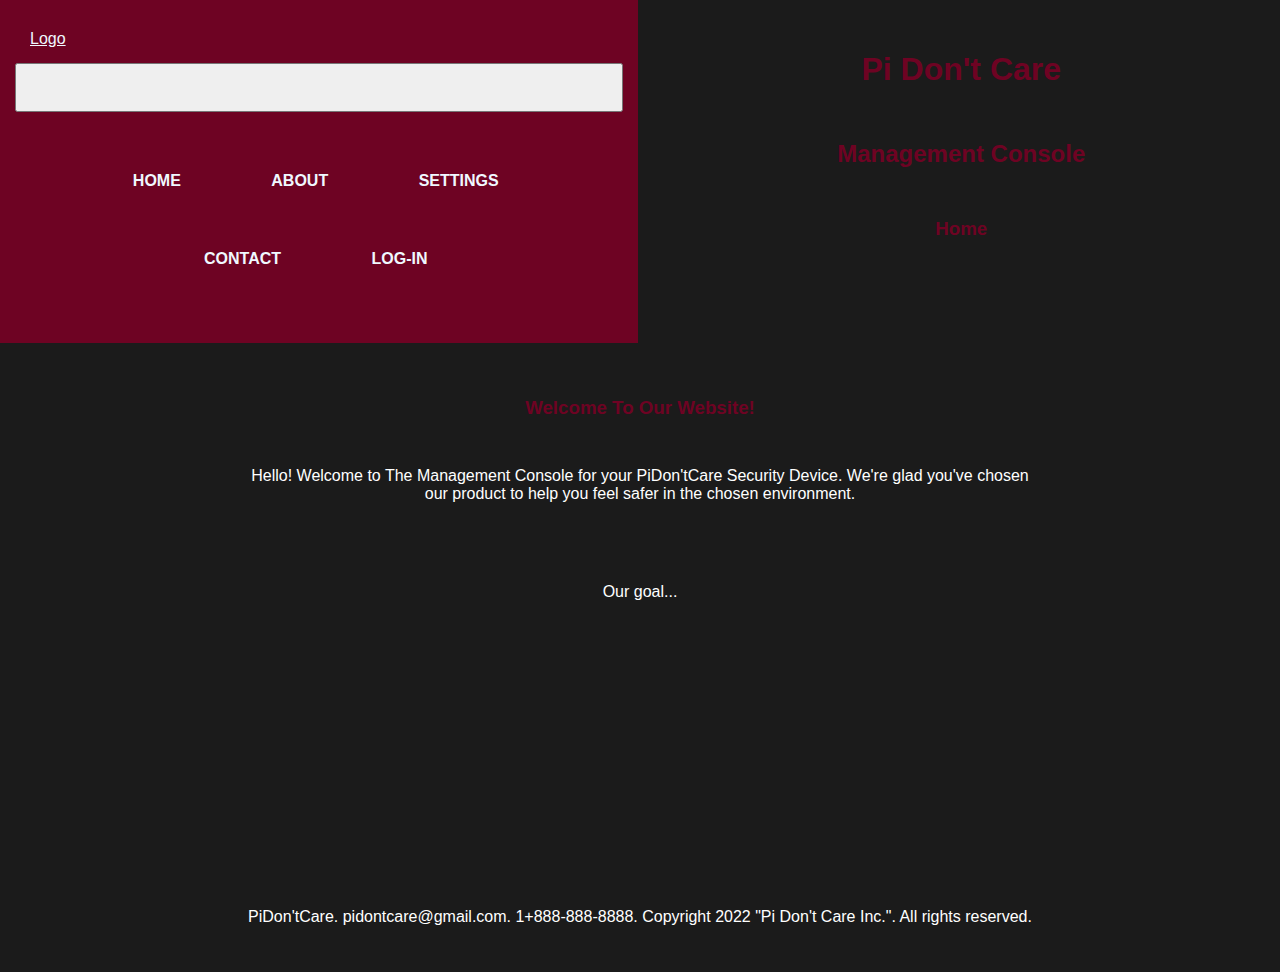
==== WebDevTest/index.html @ 4c8f2f16 "Test New Nav Style" ====
<!DOCTYPE html>
<html lang="en-US">
<head>
    <meta charset="utf-8">
    <link rel="stylesheet" href="testStyle.css">
    <link rel="stylesheet" href="nav.css">
    <meta name="viewport" content="width=device-width, initial-scale=1">
    <link rel="icon" type="image/png" sizes="16x16" href="image/favicon-16x16.png">

<!--Bootstrap from Bronson-->
    <link rel="stylesheet" href="https://cdn.jsdelivr.net/npm/bootstrap@4.5.3/dist/css/bootstrap.min.css" integrity="sha384-TX8t27EcRE3e/ihU7zmQxVncDAy5uIKz4rEkgIXeMed4M0jlfIDPvg6uqKI2xXr2" crossorigin="anonymous">
    <link rel="stylesheet" type="text/css" href="testStyle.css">

    <title>Home Page</title>
</head>
<!--
Edited 11/13/22
Jordan Carter
Home page v.2
-->
<body>
<script src="https://code.jquery.com/jquery-3.5.1.min.js" integrity="sha256-9/aliU8dGd2tb6OSsuzixeV4y/faTqgFtohetphbbj0=" crossorigin="anonymous"></script>
<script src="https://cdn.jsdelivr.net/npm/bootstrap@4.5.3/dist/js/bootstrap.min.js" integrity="sha384-w1Q4orYjBQndcko6MimVbzY0tgp4pWB4lZ7lr30WKz0vr/aWKhXdBNmNb5D92v7s" crossorigin="anonymous"></script>

    <div id = "homegrid">

        <!-- <nav class = "stroke">
            <ul>
                <li><a href="TemplateTest.html">Home</a></li>
                <li><a href="about.html">About</a></li>
                <li><a href="settings.html">Settings</a></li>
                <li><a href="contact.html">Contact</a></li>
                <li><a href="log.html">Log-In</a></li>
            </ul>
        </nav> -->

        <nav class="navbar navbar-expand-md">

            <a class="navbar-brand" href="#">Logo</a>
    
            <button class="navbar-toggler navbar-dark" type="button" data-toggle="collapse" data-target="#main-navigation">
                <span class="navbar-toggler-icon"></span>
            </button>
            
            <div class="collapse navbar-collapse" id="main-navigation">
                <ul class="navbar-nav">
                    <li class="nav-item">
                        <a class="nav-link" href="index.html">Home</a>
                    </li>
                    <li class="nav-item">
                        <a class="nav-link" href="about.html">About</a>
                    </li>
                    <li class="nav-item">
                        <a class="nav-link" href="settings.html">Settings</a>
                    </li>
                    <li class="nav-item">
                        <a class="nav-link" href="contact.html">Contact</a>
                    </li>
                    <li>
                        <a class="nav-link" href="log.html">Log-In</a>
                    </li>
                </ul>
            </div>
        </nav>

        <header>
            <h1>Pi Don't Care</h1>
            <h2>Management Console</h2>
            <h3>Home</h3>
        </header>

        <main>
            <h3>Welcome To Our Website!</h3>
            <p>Hello! Welcome to The Management Console for your PiDon'tCare Security Device. We're glad you've chosen our product to help you feel safer in the chosen environment. </p>
            <br/>
            <p>Our goal...</p>
        </main>

        <footer>
            <p>PiDon'tCare. pidontcare@gmail.com. 1+888-888-8888. Copyright 2022 "Pi Don't Care Inc.". All rights reserved. </p>
        </footer>

    </div>

</body>
---- WebDevTest/testStyle.css ----
@import url('https://fonts.googleapis.com/css?family=Open+Sans&display=swap');

html {
    min-height: 100%;
    font-size: 100%;
    box-sizing: border-box;
}

body {
    margin: 0px;
    padding: 0px;
    min-height: 100vh;
    font-family: Arial, Helvetica, sans-serif;
    background-color: #1b1b1b;
}

h1 {
    color: #6e0323;
    text-align: center;
}

h2 {
    color: #6e0323;
    text-align: center;
}

h3 {
    color: #6e0323;
    text-align: center;
}

h4 {
    color: #6e0323;
    text-align: center;
}

p {
    color: white;
    text-align: center;
}

/* Style the form - display items horizontally */
.form-inline {
    border-radius: 5px;
    background-color: #f2f2f2;
    padding: 20px;
}
  
  /* Add some margins for each label */
.form-inline label {
    display: inline-block;
    margin: auto;
    padding: 5px;
}
  
  /* Style the input fields */
.form-inline input {
    width: 100%;
    padding: 12px;
    border: 1px solid #ccc;
    border-radius: 4px;
    box-sizing: border-box;
    resize: vertical;
}

.form-inline textarea {
    width: 100%;
    padding: 20px;
    border: 1px solid #ccc;
    border-radius: 4px;
    box-sizing: border-box;
    resize: vertical;
}
  
  /* Style the submit button */
.form-inline button {
    padding: 10px 20px;
    background-color: rgb(141, 136, 207);
    border: 1px solid #ddd;
    color: white;
}
  
.form-inline button:hover {
    background-color: rgb(149, 168, 224);
}

iframe {
    display: block;
    margin-left: auto;
    margin-right: auto;
}


/*Grid Templates----------------------------------------------------------*/
#template{
    display:grid;
    grid-template-columns: repeat(12, 1fr);
    /*Set row height*/
    grid-auto-rows: minmax(100px, auto);
    grid-gap: 5px;
    margin:0 auto;
    max-width: 1920px;
    /* border-color:black;
    border: solid; */
}

#template *{
    /* background:rgb(20, 112, 81); */
    padding: 15px;
}

#homegrid{
    display:grid;
    grid-template-columns: repeat(12, 1fr);
    /*Set row height*/
    grid-auto-rows: minmax(100px, auto);
    grid-gap: 5px;
    margin:0 auto;
    max-width: 1920px;
    /* border-color:black;
    border: solid; */
}

#homegrid *{
    /* background:rgb(20, 112, 81); */
    padding: 15px;
}

#aboutgrid{
    display:grid;
    grid-template-columns: repeat(12, 1fr);
    /*Set row height*/
    grid-auto-rows: minmax(100px, auto);
    grid-gap: 5px;
    margin:0 auto;
    max-width: 1920px;
    /* border-color:black;
    border: solid; */
}

#aboutgrid *{
    /* background:rgb(20, 112, 81); */
    padding: 15px;
}

#settingsgrid{
    display:grid;
    grid-template-columns: repeat(12, 1fr);
    /*Set row height*/
    grid-auto-rows: minmax(100px, auto);
    grid-gap: 5px;
    margin:0 auto;
    max-width: 1920px;
    /* border-color:black;
    border: solid; */
}

#settingsgrid *{
    padding: 15px;
}

#contactgrid{
    display:grid;
    grid-template-columns: repeat(12, 1fr);
    /*Set row height*/
    grid-auto-rows: minmax(100px, auto);
    grid-gap: 5px;
    margin:0 auto;
    max-width: 1920px;
    /* border-color:black;
    border: solid; */
}

#contactgrid * :not(nav) {
    padding: 15px;
}

#loggrid {
    display:grid;
    grid-template-columns: repeat(12, 1fr);
    /*Set row height*/
    grid-auto-rows: minmax(100px, auto);
    grid-gap: 5px;
    margin:0 auto;
    max-width: 1920px;
    /* border-color:black;
    border: solid; */
}

/*Semantic Element Edits--------------------------------------------------*/
/*Template Page*/
#template > header{
    /*goes across all 12 columns*/
    grid-column: 7/13;
    grid-row: 2/3;
    border-color:black;
    border: solid;
}

#template > nav{
    grid-column: 1/12;
}

#template > main{
    grid-column: 3/11;
    border-color:black;
    border: solid;
}

#template > footer{
    grid-column: 1/13;
    grid-row: 5/6;
    border-color:black;
    border: solid;
}

/*Home Page*/
#homegrid > header{
    grid-column: 7/13;
}

#homegrid > nav{
    grid-column: 1/7;
}

#homegrid > main{
    grid-column: 3/11;
}

#homegrid > footer{
    grid-column: 1/13;
    grid-row-start: 5;
}

/*About Page*/
#aboutgrid > header{
    grid-column: 7/13;
}

#aboutgrid > main{
    grid-column: 3/5;
    grid-row: 2/5;
    border-color:black;
    border: solid;
}

#aboutgrid > footer{
    grid-column: 1/13;
    border-color:black;
    border: solid;
}

#aboutgrid > nav{
    grid-column: 1/7;
}

.imageone {
    display: grid;
    grid-column: 3/5;
    grid-row: 5/8;
    border-color:black;
    border: solid;
}

.imagetwo {
    display: grid;
    grid-column: 3/5;
    grid-row: 8/11;
    border-color:black;
    border: solid;
}

.imagethree {
    display: grid;
    grid-column: 3/5;
    grid-row: 11/14;
    border-color:black;
    border: solid;
}

.imagefour {
    display: grid;
    grid-column: 3/5;
    grid-row: 14/17;
    border-color:black;
    border: solid;
}

.imagefive {
    display: grid;
    grid-column: 3/5;
    grid-row: 17/20;
    border-color:black;
    border: solid;
}

.bioMain {
    display: grid;
    grid-column: 6/12;
    grid-row: 2/5;
    border-color:black;
    border: solid;
}

.bioOne {
    display: grid;
    grid-column: 6/12;
    grid-row: 5/8;
    border-color:black;
    border: solid;
}

.bioTwo {
    display: grid;
    grid-column: 6/12;
    grid-row: 8/11;
    border-color:black;
    border: solid;
}

.bioThree {
    display: grid;
    grid-column: 6/12;
    grid-row: 11/14;
    border-color:black;
    border: solid;
}

.bioFour {
    display: grid;
    grid-column: 6/12;
    grid-row: 14/17;
    border-color:black;
    border: solid;
}

/*Settings Page*/
#settingsgrid > header{
    /*goes across all 12 columns*/
    grid-column: 7/13;
    /* border-color:black;
    border: solid; */
}

#settingsgrid > nav{
    grid-column: 1/7;
    /* border-color:black;
    border: solid; */
}

#settingsgrid > main{
    grid-column: 2/7;
    border-color:black;
    border: solid;
}

#settingsgrid > section{
    grid-column: 7/12;
    border-color:black;
    border: solid;
}

#settingsgrid > footer{
    grid-column: 1/13;
    /* grid-row: 5/6; */
    /* border-color:black;
    border: solid; */
    grid-row-start: 4;
}

/*Contact Page*/
#contactgrid > header {
    grid-column: 7/13;
}

#contactgrid > nav {
    grid-column: 1/7;
}

#contactgrid > main {
    grid-column: 4/10;
}

#contactgrid > footer {
    grid-column: 1/13;
}

/*Log Page*/
#loggrid > header {
    grid-column: 7/13;
}

#loggrid > main {
    grid-column: 2/7;
    border-color:black;
    border: solid;
}

#loggrid > section {
    grid-column: 7/12;
}

#loggrid > footer {
    grid-column: 1/13;
}

#loggrid > nav {
    grid-column: 1/13;
}
---- WebDevTest/nav.css ----
/*Nav Panel as a whole*/
nav {
  /* width: 100%; */
  /* height: 10%; */
  margin: 0 auto;
  background-color: #1b1b1b;
  padding: 5px 0;
  font-family: Arial, Helvetica, sans-serif;
  /* border-color:black;
  border: solid; */
  display: grid;
  grid-column: 1/13;
  /*box-shadow: 0px 5px 0px #dedede;*/
}


nav ul {
  list-style: none;
  text-align: center;
  margin: 0 auto;
  /* border-color:black;
  border: solid; */
}

nav ul li {
  display: inline-block;
  margin: 0 auto;
  /* border-color:black;
  border: solid; */
}

/*Each Link Block*/
nav ul li a {
  display: block;
  padding: 15px;
  text-decoration: none;
  color: #6e0323;
  font-weight: 600;
  text-transform: uppercase;
  margin: 0px 10px;
  /* border:rgb(0, 0, 0); */
  /* border-color:black;
  border: solid; */
}


nav ul li a,
nav ul li a:after,
nav ul li a:before {
  transition: all .5s;
}

nav ul li a:hover {
  color: rgb(255, 255, 255);
}


nav.stroke ul li a,
nav.fill ul li a {
position: relative;
}

nav.stroke ul li a:after,
nav.fill ul li a:after {
position: absolute;
bottom: 0;
left: 0;
right: 0;
margin: auto;
width: 0%;
content: '.';
color: transparent;
background: rgb(255, 255, 255);
height: 3px;
}

nav.stroke ul li a:hover:after {
width: 100%;
}

nav.fill ul li a {
transition: all 2s;
}

nav.fill ul li a:after {
text-align: left;
content: '.';
margin: 0;
opacity: 0;
}

nav.fill ul li a:hover {
color: rgb(255, 255, 255);
z-index: 1;
}

nav.fill ul li a:hover:after {
z-index: -10;
animation: fill 1s forwards;
-webkit-animation: fill 1s forwards;
-moz-animation: fill 1s forwards;
opacity: 1;
}

/*nav style's from Bronson's css*/
.navbar {
  background:#6e0323;
}

.nav-link,
.navbar-brand {
  color:aliceblue;
  cursor: pointer;
}

.nav-link {
  margin-right: 1em !important;
}

.nav-link:hover {
  color:black;
}

.navbar-collapse {
  justify-content: flex-end;
}
---- WebDevTest/testStyle.css ----
@import url('https://fonts.googleapis.com/css?family=Open+Sans&display=swap');

html {
    min-height: 100%;
    font-size: 100%;
    box-sizing: border-box;
}

body {
    margin: 0px;
    padding: 0px;
    min-height: 100vh;
    font-family: Arial, Helvetica, sans-serif;
    background-color: #1b1b1b;
}

h1 {
    color: #6e0323;
    text-align: center;
}

h2 {
    color: #6e0323;
    text-align: center;
}

h3 {
    color: #6e0323;
    text-align: center;
}

h4 {
    color: #6e0323;
    text-align: center;
}

p {
    color: white;
    text-align: center;
}

/* Style the form - display items horizontally */
.form-inline {
    border-radius: 5px;
    background-color: #f2f2f2;
    padding: 20px;
}
  
  /* Add some margins for each label */
.form-inline label {
    display: inline-block;
    margin: auto;
    padding: 5px;
}
  
  /* Style the input fields */
.form-inline input {
    width: 100%;
    padding: 12px;
    border: 1px solid #ccc;
    border-radius: 4px;
    box-sizing: border-box;
    resize: vertical;
}

.form-inline textarea {
    width: 100%;
    padding: 20px;
    border: 1px solid #ccc;
    border-radius: 4px;
    box-sizing: border-box;
    resize: vertical;
}
  
  /* Style the submit button */
.form-inline button {
    padding: 10px 20px;
    background-color: rgb(141, 136, 207);
    border: 1px solid #ddd;
    color: white;
}
  
.form-inline button:hover {
    background-color: rgb(149, 168, 224);
}

iframe {
    display: block;
    margin-left: auto;
    margin-right: auto;
}


/*Grid Templates----------------------------------------------------------*/
#template{
    display:grid;
    grid-template-columns: repeat(12, 1fr);
    /*Set row height*/
    grid-auto-rows: minmax(100px, auto);
    grid-gap: 5px;
    margin:0 auto;
    max-width: 1920px;
    /* border-color:black;
    border: solid; */
}

#template *{
    /* background:rgb(20, 112, 81); */
    padding: 15px;
}

#homegrid{
    display:grid;
    grid-template-columns: repeat(12, 1fr);
    /*Set row height*/
    grid-auto-rows: minmax(100px, auto);
    grid-gap: 5px;
    margin:0 auto;
    max-width: 1920px;
    /* border-color:black;
    border: solid; */
}

#homegrid *{
    /* background:rgb(20, 112, 81); */
    padding: 15px;
}

#aboutgrid{
    display:grid;
    grid-template-columns: repeat(12, 1fr);
    /*Set row height*/
    grid-auto-rows: minmax(100px, auto);
    grid-gap: 5px;
    margin:0 auto;
    max-width: 1920px;
    /* border-color:black;
    border: solid; */
}

#aboutgrid *{
    /* background:rgb(20, 112, 81); */
    padding: 15px;
}

#settingsgrid{
    display:grid;
    grid-template-columns: repeat(12, 1fr);
    /*Set row height*/
    grid-auto-rows: minmax(100px, auto);
    grid-gap: 5px;
    margin:0 auto;
    max-width: 1920px;
    /* border-color:black;
    border: solid; */
}

#settingsgrid *{
    padding: 15px;
}

#contactgrid{
    display:grid;
    grid-template-columns: repeat(12, 1fr);
    /*Set row height*/
    grid-auto-rows: minmax(100px, auto);
    grid-gap: 5px;
    margin:0 auto;
    max-width: 1920px;
    /* border-color:black;
    border: solid; */
}

#contactgrid * :not(nav) {
    padding: 15px;
}

#loggrid {
    display:grid;
    grid-template-columns: repeat(12, 1fr);
    /*Set row height*/
    grid-auto-rows: minmax(100px, auto);
    grid-gap: 5px;
    margin:0 auto;
    max-width: 1920px;
    /* border-color:black;
    border: solid; */
}

/*Semantic Element Edits--------------------------------------------------*/
/*Template Page*/
#template > header{
    /*goes across all 12 columns*/
    grid-column: 7/13;
    grid-row: 2/3;
    border-color:black;
    border: solid;
}

#template > nav{
    grid-column: 1/12;
}

#template > main{
    grid-column: 3/11;
    border-color:black;
    border: solid;
}

#template > footer{
    grid-column: 1/13;
    grid-row: 5/6;
    border-color:black;
    border: solid;
}

/*Home Page*/
#homegrid > header{
    grid-column: 7/13;
}

#homegrid > nav{
    grid-column: 1/7;
}

#homegrid > main{
    grid-column: 3/11;
}

#homegrid > footer{
    grid-column: 1/13;
    grid-row-start: 5;
}

/*About Page*/
#aboutgrid > header{
    grid-column: 7/13;
}

#aboutgrid > main{
    grid-column: 3/5;
    grid-row: 2/5;
    border-color:black;
    border: solid;
}

#aboutgrid > footer{
    grid-column: 1/13;
    border-color:black;
    border: solid;
}

#aboutgrid > nav{
    grid-column: 1/7;
}

.imageone {
    display: grid;
    grid-column: 3/5;
    grid-row: 5/8;
    border-color:black;
    border: solid;
}

.imagetwo {
    display: grid;
    grid-column: 3/5;
    grid-row: 8/11;
    border-color:black;
    border: solid;
}

.imagethree {
    display: grid;
    grid-column: 3/5;
    grid-row: 11/14;
    border-color:black;
    border: solid;
}

.imagefour {
    display: grid;
    grid-column: 3/5;
    grid-row: 14/17;
    border-color:black;
    border: solid;
}

.imagefive {
    display: grid;
    grid-column: 3/5;
    grid-row: 17/20;
    border-color:black;
    border: solid;
}

.bioMain {
    display: grid;
    grid-column: 6/12;
    grid-row: 2/5;
    border-color:black;
    border: solid;
}

.bioOne {
    display: grid;
    grid-column: 6/12;
    grid-row: 5/8;
    border-color:black;
    border: solid;
}

.bioTwo {
    display: grid;
    grid-column: 6/12;
    grid-row: 8/11;
    border-color:black;
    border: solid;
}

.bioThree {
    display: grid;
    grid-column: 6/12;
    grid-row: 11/14;
    border-color:black;
    border: solid;
}

.bioFour {
    display: grid;
    grid-column: 6/12;
    grid-row: 14/17;
    border-color:black;
    border: solid;
}

/*Settings Page*/
#settingsgrid > header{
    /*goes across all 12 columns*/
    grid-column: 7/13;
    /* border-color:black;
    border: solid; */
}

#settingsgrid > nav{
    grid-column: 1/7;
    /* border-color:black;
    border: solid; */
}

#settingsgrid > main{
    grid-column: 2/7;
    border-color:black;
    border: solid;
}

#settingsgrid > section{
    grid-column: 7/12;
    border-color:black;
    border: solid;
}

#settingsgrid > footer{
    grid-column: 1/13;
    /* grid-row: 5/6; */
    /* border-color:black;
    border: solid; */
    grid-row-start: 4;
}

/*Contact Page*/
#contactgrid > header {
    grid-column: 7/13;
}

#contactgrid > nav {
    grid-column: 1/7;
}

#contactgrid > main {
    grid-column: 4/10;
}

#contactgrid > footer {
    grid-column: 1/13;
}

/*Log Page*/
#loggrid > header {
    grid-column: 7/13;
}

#loggrid > main {
    grid-column: 2/7;
    border-color:black;
    border: solid;
}

#loggrid > section {
    grid-column: 7/12;
}

#loggrid > footer {
    grid-column: 1/13;
}

#loggrid > nav {
    grid-column: 1/13;
}
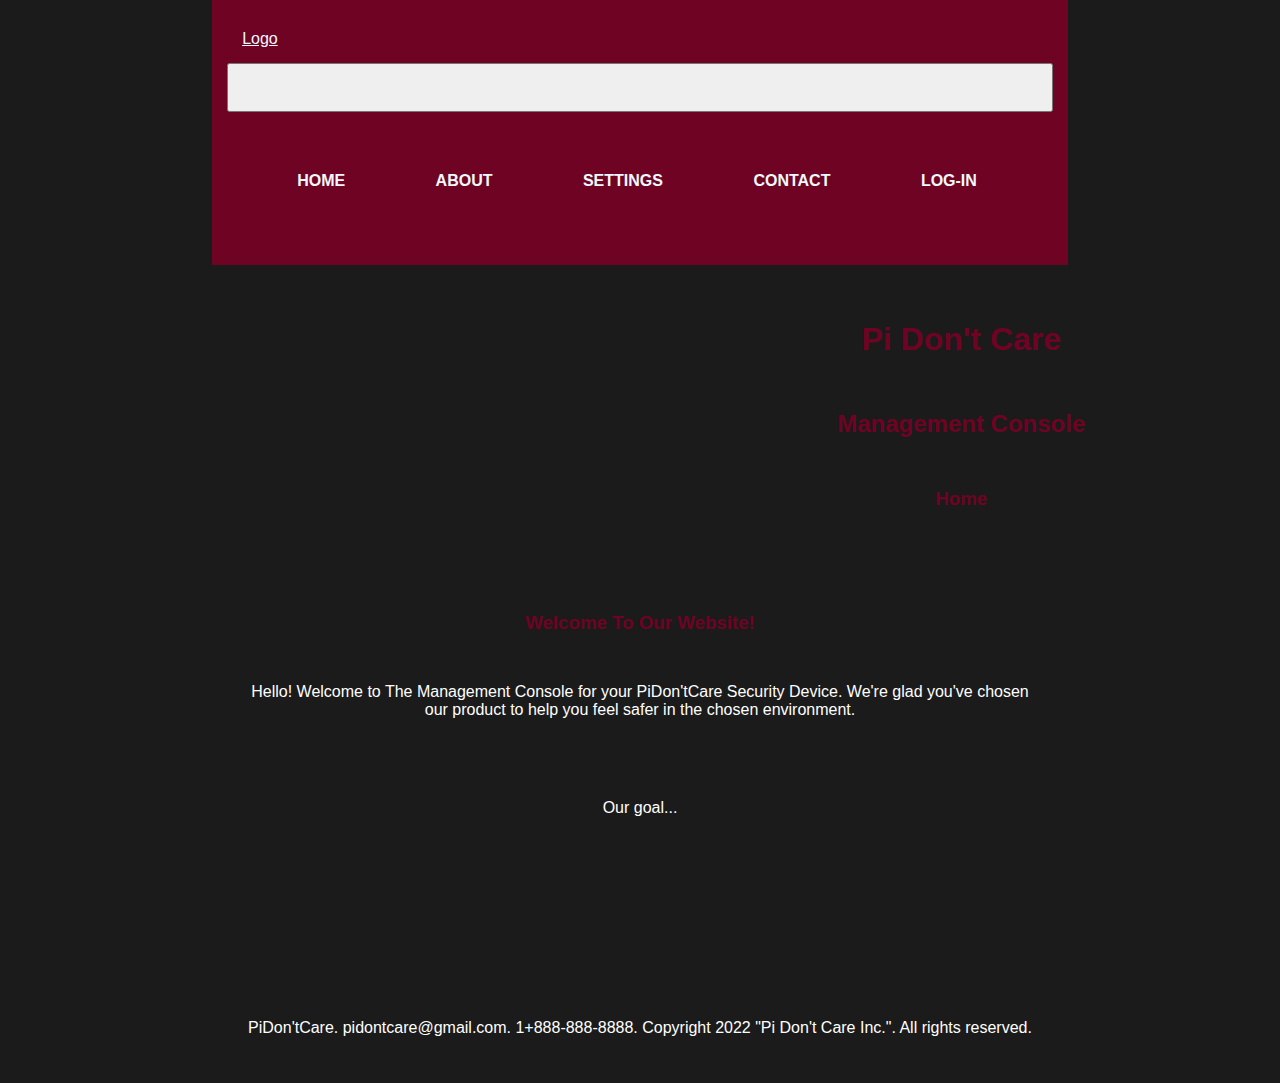
==== commit b212146c: "Move Nav" ====
--- a/WebDevTest/index.html
+++ b/WebDevTest/index.html
@@ -14,9 +14,9 @@
     <title>Home Page</title>
 </head>
 <!--
-Edited 11/13/22
+Edited 11/16/22
 Jordan Carter
-Home page v.2
+Home page v.3
 -->
 <body>
 <script src="https://code.jquery.com/jquery-3.5.1.min.js" integrity="sha256-9/aliU8dGd2tb6OSsuzixeV4y/faTqgFtohetphbbj0=" crossorigin="anonymous"></script>
--- a/WebDevTest/testStyle.css
+++ b/WebDevTest/testStyle.css
@@ -220,7 +220,7 @@
 }
 
 #homegrid > nav{
-    grid-column: 1/7;
+    grid-column: 1/13;
 }
 
 #homegrid > main{
--- a/WebDevTest/testStyle.css
+++ b/WebDevTest/testStyle.css
@@ -220,7 +220,7 @@
 }
 
 #homegrid > nav{
-    grid-column: 1/7;
+    grid-column: 1/13;
 }
 
 #homegrid > main{
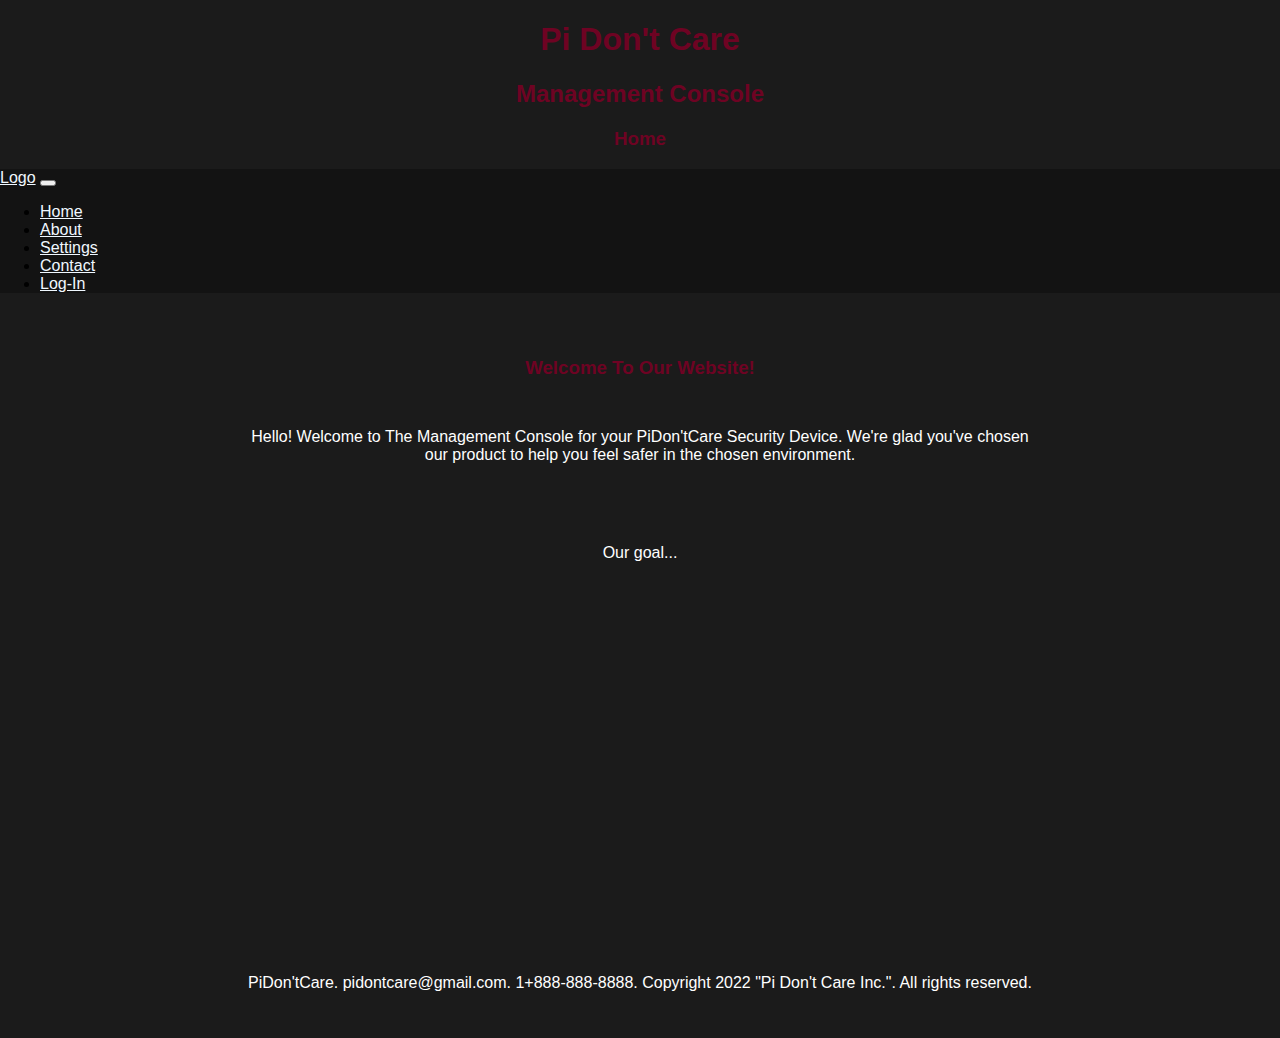
==== commit dd9a586c: "Got the Nav element figured out for Index" ====
--- a/WebDevTest/index.html
+++ b/WebDevTest/index.html
@@ -22,7 +22,7 @@
 <script src="https://code.jquery.com/jquery-3.5.1.min.js" integrity="sha256-9/aliU8dGd2tb6OSsuzixeV4y/faTqgFtohetphbbj0=" crossorigin="anonymous"></script>
 <script src="https://cdn.jsdelivr.net/npm/bootstrap@4.5.3/dist/js/bootstrap.min.js" integrity="sha384-w1Q4orYjBQndcko6MimVbzY0tgp4pWB4lZ7lr30WKz0vr/aWKhXdBNmNb5D92v7s" crossorigin="anonymous"></script>
 
-    <div id = "homegrid">
+    <!-- <div id = "homegrid"> -->
 
         <!-- <nav class = "stroke">
             <ul>
@@ -34,9 +34,15 @@
             </ul>
         </nav> -->
 
+        <header>
+            <h1>Pi Don't Care</h1>
+            <h2>Management Console</h2>
+            <h3>Home</h3>
+        </header>
+
         <nav class="navbar navbar-expand-md">
 
-            <a class="navbar-brand" href="#">Logo</a>
+            <a class="navbar-brand" href="index.html">Logo</a>
     
             <button class="navbar-toggler navbar-dark" type="button" data-toggle="collapse" data-target="#main-navigation">
                 <span class="navbar-toggler-icon"></span>
@@ -63,12 +69,12 @@
             </div>
         </nav>
 
-        <header>
+        <!-- <header>
             <h1>Pi Don't Care</h1>
             <h2>Management Console</h2>
             <h3>Home</h3>
-        </header>
-
+        </header> -->
+    <div id = "homegrid">
         <main>
             <h3>Welcome To Our Website!</h3>
             <p>Hello! Welcome to The Management Console for your PiDon'tCare Security Device. We're glad you've chosen our product to help you feel safer in the chosen environment. </p>
--- a/WebDevTest/testStyle.css
+++ b/WebDevTest/testStyle.css
@@ -84,6 +84,10 @@
     background-color: rgb(149, 168, 224);
 }
 
+header {
+    text-align: center;
+}
+
 iframe {
     display: block;
     margin-left: auto;
@@ -216,11 +220,12 @@
 
 /*Home Page*/
 #homegrid > header{
-    grid-column: 7/13;
+    grid-column: 1/13;
 }
 
 #homegrid > nav{
     grid-column: 1/13;
+    grid-row: 2/3;
 }
 
 #homegrid > main{
--- a/WebDevTest/nav.css
+++ b/WebDevTest/nav.css
@@ -1,36 +1,36 @@
 /*Nav Panel as a whole*/
-nav {
-  /* width: 100%; */
-  /* height: 10%; */
+/* nav {
+  width: 100%;
+  height: 10%;
   margin: 0 auto;
   background-color: #1b1b1b;
   padding: 5px 0;
   font-family: Arial, Helvetica, sans-serif;
-  /* border-color:black;
-  border: solid; */
+  border-color:black;
+  border: solid;
   display: grid;
   grid-column: 1/13;
-  /*box-shadow: 0px 5px 0px #dedede;*/
-}
+  box-shadow: 0px 5px 0px #dedede;
+} */
 
 
-nav ul {
+/* nav ul {
   list-style: none;
   text-align: center;
   margin: 0 auto;
-  /* border-color:black;
-  border: solid; */
-}
+  border-color:black;
+  border: solid;
+} */
 
-nav ul li {
+/* nav ul li {
   display: inline-block;
   margin: 0 auto;
-  /* border-color:black;
-  border: solid; */
-}
+  border-color:black;
+  border: solid;
+} */
 
 /*Each Link Block*/
-nav ul li a {
+/* nav ul li a {
   display: block;
   padding: 15px;
   text-decoration: none;
@@ -38,13 +38,13 @@
   font-weight: 600;
   text-transform: uppercase;
   margin: 0px 10px;
-  /* border:rgb(0, 0, 0); */
-  /* border-color:black;
-  border: solid; */
-}
+  border:rgb(0, 0, 0);
+  border-color:black;
+  border: solid;
+} */
 
 
-nav ul li a,
+/* nav ul li a,
 nav ul li a:after,
 nav ul li a:before {
   transition: all .5s;
@@ -100,11 +100,11 @@
 -webkit-animation: fill 1s forwards;
 -moz-animation: fill 1s forwards;
 opacity: 1;
-}
+} */
 
 /*nav style's from Bronson's css*/
 .navbar {
-  background:#6e0323;
+  background:#131313;
 }
 
 .nav-link,
@@ -118,7 +118,7 @@
 }
 
 .nav-link:hover {
-  color:black;
+  color:#6e0323;
 }
 
 .navbar-collapse {
--- a/WebDevTest/testStyle.css
+++ b/WebDevTest/testStyle.css
@@ -84,6 +84,10 @@
     background-color: rgb(149, 168, 224);
 }
 
+header {
+    text-align: center;
+}
+
 iframe {
     display: block;
     margin-left: auto;
@@ -216,11 +220,12 @@
 
 /*Home Page*/
 #homegrid > header{
-    grid-column: 7/13;
+    grid-column: 1/13;
 }
 
 #homegrid > nav{
     grid-column: 1/13;
+    grid-row: 2/3;
 }
 
 #homegrid > main{
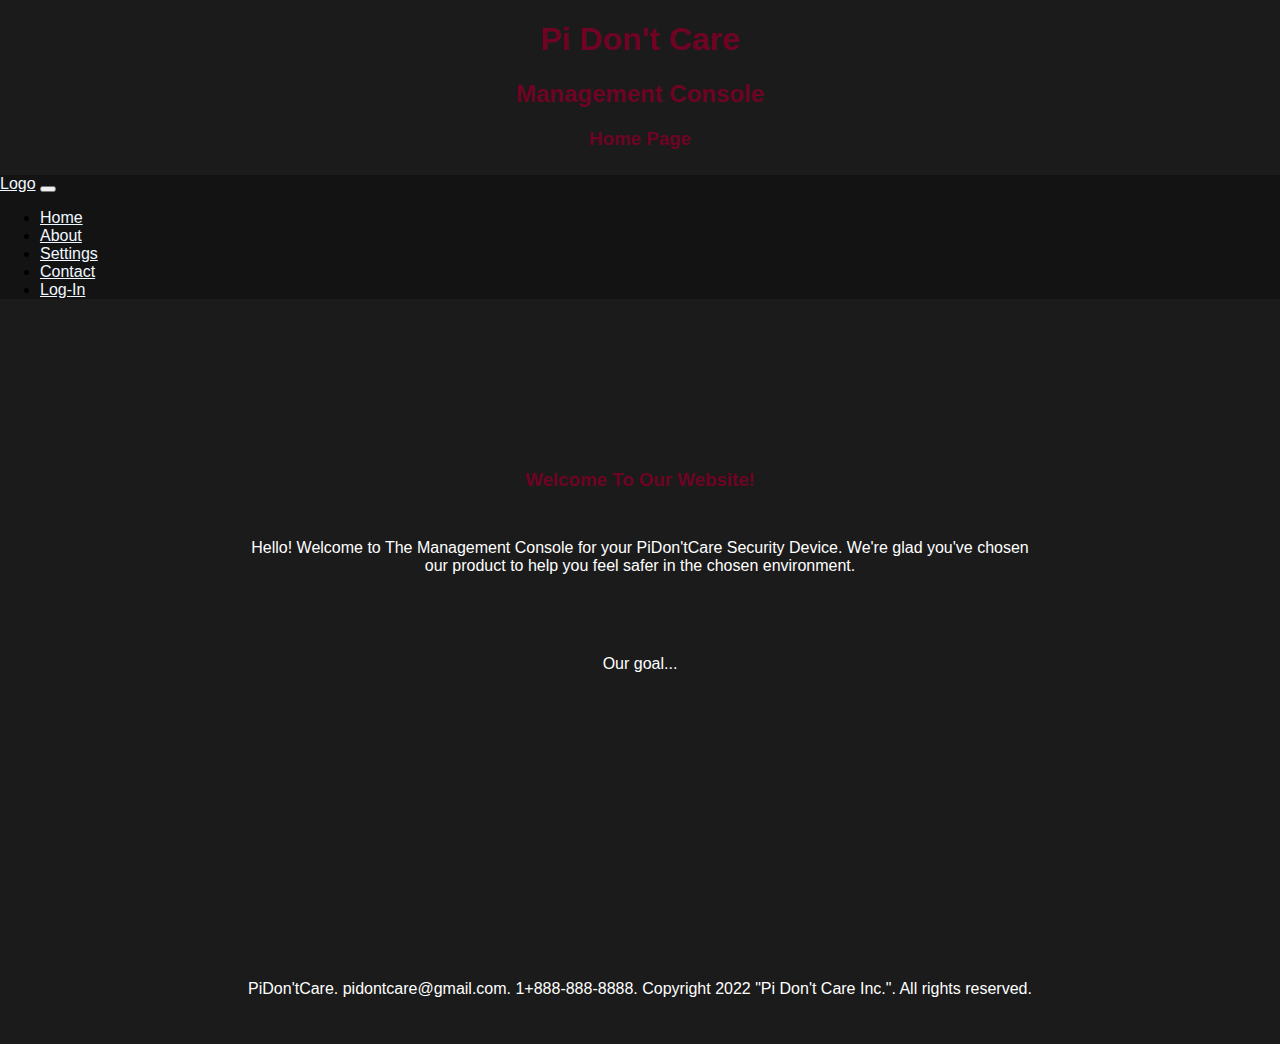
==== commit eea0757e: "AboutPage/small details" ====
--- a/WebDevTest/index.html
+++ b/WebDevTest/index.html
@@ -37,7 +37,7 @@
         <header>
             <h1>Pi Don't Care</h1>
             <h2>Management Console</h2>
-            <h3>Home</h3>
+            <h3>Home Page</h3>
         </header>
 
         <nav class="navbar navbar-expand-md">
--- a/WebDevTest/testStyle.css
+++ b/WebDevTest/testStyle.css
@@ -86,6 +86,7 @@
 
 header {
     text-align: center;
+    margin-bottom: 25px;
 }
 
 iframe {
@@ -230,6 +231,7 @@
 
 #homegrid > main{
     grid-column: 3/11;
+    grid-row: 2;
 }
 
 #homegrid > footer{
@@ -245,12 +247,13 @@
 #aboutgrid > main{
     grid-column: 3/5;
     grid-row: 2/5;
-    border-color:black;
-    border: solid;
+    /* border-color:black;
+    border: solid; */
 }
 
 #aboutgrid > footer{
     grid-column: 1/13;
+    grid-row: 17;
     border-color:black;
     border: solid;
 }
@@ -263,80 +266,72 @@
     display: grid;
     grid-column: 3/5;
     grid-row: 5/8;
-    border-color:black;
-    border: solid;
+    margin-bottom: 75px;
 }
 
 .imagetwo {
     display: grid;
     grid-column: 3/5;
     grid-row: 8/11;
-    border-color:black;
-    border: solid;
+    margin-bottom: 75px;
 }
 
 .imagethree {
     display: grid;
     grid-column: 3/5;
     grid-row: 11/14;
-    border-color:black;
-    border: solid;
+    margin-bottom: 75px;
 }
 
 .imagefour {
     display: grid;
     grid-column: 3/5;
     grid-row: 14/17;
-    border-color:black;
-    border: solid;
+    margin-bottom: 75px;
 }
 
 .imagefive {
     display: grid;
     grid-column: 3/5;
     grid-row: 17/20;
-    border-color:black;
-    border: solid;
+    /* border-color:black;
+    border: solid; */
+    margin-bottom: 75px;
 }
 
 .bioMain {
     display: grid;
     grid-column: 6/12;
     grid-row: 2/5;
-    border-color:black;
-    border: solid;
+    margin-bottom: 75px;
 }
 
 .bioOne {
     display: grid;
     grid-column: 6/12;
     grid-row: 5/8;
-    border-color:black;
-    border: solid;
+    margin-bottom: 75px;
 }
 
 .bioTwo {
     display: grid;
     grid-column: 6/12;
     grid-row: 8/11;
-    border-color:black;
-    border: solid;
+    margin-bottom: 75px;
 }
 
 .bioThree {
     display: grid;
     grid-column: 6/12;
     grid-row: 11/14;
-    border-color:black;
-    border: solid;
+    margin-bottom: 75px;
 }
 
 .bioFour {
     display: grid;
     grid-column: 6/12;
     grid-row: 14/17;
-    border-color:black;
-    border: solid;
+    margin-bottom: 75px;
 }
 
 /*Settings Page*/
@@ -355,12 +350,16 @@
 
 #settingsgrid > main{
     grid-column: 2/7;
+    margin-top: 110px;
+    margin-bottom: -110px;
     border-color:black;
     border: solid;
 }
 
 #settingsgrid > section{
     grid-column: 7/12;
+    margin-top: 110px;
+    margin-bottom: -110px;
     border-color:black;
     border: solid;
 }
--- a/WebDevTest/testStyle.css
+++ b/WebDevTest/testStyle.css
@@ -86,6 +86,7 @@
 
 header {
     text-align: center;
+    margin-bottom: 25px;
 }
 
 iframe {
@@ -230,6 +231,7 @@
 
 #homegrid > main{
     grid-column: 3/11;
+    grid-row: 2;
 }
 
 #homegrid > footer{
@@ -245,12 +247,13 @@
 #aboutgrid > main{
     grid-column: 3/5;
     grid-row: 2/5;
-    border-color:black;
-    border: solid;
+    /* border-color:black;
+    border: solid; */
 }
 
 #aboutgrid > footer{
     grid-column: 1/13;
+    grid-row: 17;
     border-color:black;
     border: solid;
 }
@@ -263,80 +266,72 @@
     display: grid;
     grid-column: 3/5;
     grid-row: 5/8;
-    border-color:black;
-    border: solid;
+    margin-bottom: 75px;
 }
 
 .imagetwo {
     display: grid;
     grid-column: 3/5;
     grid-row: 8/11;
-    border-color:black;
-    border: solid;
+    margin-bottom: 75px;
 }
 
 .imagethree {
     display: grid;
     grid-column: 3/5;
     grid-row: 11/14;
-    border-color:black;
-    border: solid;
+    margin-bottom: 75px;
 }
 
 .imagefour {
     display: grid;
     grid-column: 3/5;
     grid-row: 14/17;
-    border-color:black;
-    border: solid;
+    margin-bottom: 75px;
 }
 
 .imagefive {
     display: grid;
     grid-column: 3/5;
     grid-row: 17/20;
-    border-color:black;
-    border: solid;
+    /* border-color:black;
+    border: solid; */
+    margin-bottom: 75px;
 }
 
 .bioMain {
     display: grid;
     grid-column: 6/12;
     grid-row: 2/5;
-    border-color:black;
-    border: solid;
+    margin-bottom: 75px;
 }
 
 .bioOne {
     display: grid;
     grid-column: 6/12;
     grid-row: 5/8;
-    border-color:black;
-    border: solid;
+    margin-bottom: 75px;
 }
 
 .bioTwo {
     display: grid;
     grid-column: 6/12;
     grid-row: 8/11;
-    border-color:black;
-    border: solid;
+    margin-bottom: 75px;
 }
 
 .bioThree {
     display: grid;
     grid-column: 6/12;
     grid-row: 11/14;
-    border-color:black;
-    border: solid;
+    margin-bottom: 75px;
 }
 
 .bioFour {
     display: grid;
     grid-column: 6/12;
     grid-row: 14/17;
-    border-color:black;
-    border: solid;
+    margin-bottom: 75px;
 }
 
 /*Settings Page*/
@@ -355,12 +350,16 @@
 
 #settingsgrid > main{
     grid-column: 2/7;
+    margin-top: 110px;
+    margin-bottom: -110px;
     border-color:black;
     border: solid;
 }
 
 #settingsgrid > section{
     grid-column: 7/12;
+    margin-top: 110px;
+    margin-bottom: -110px;
     border-color:black;
     border: solid;
 }
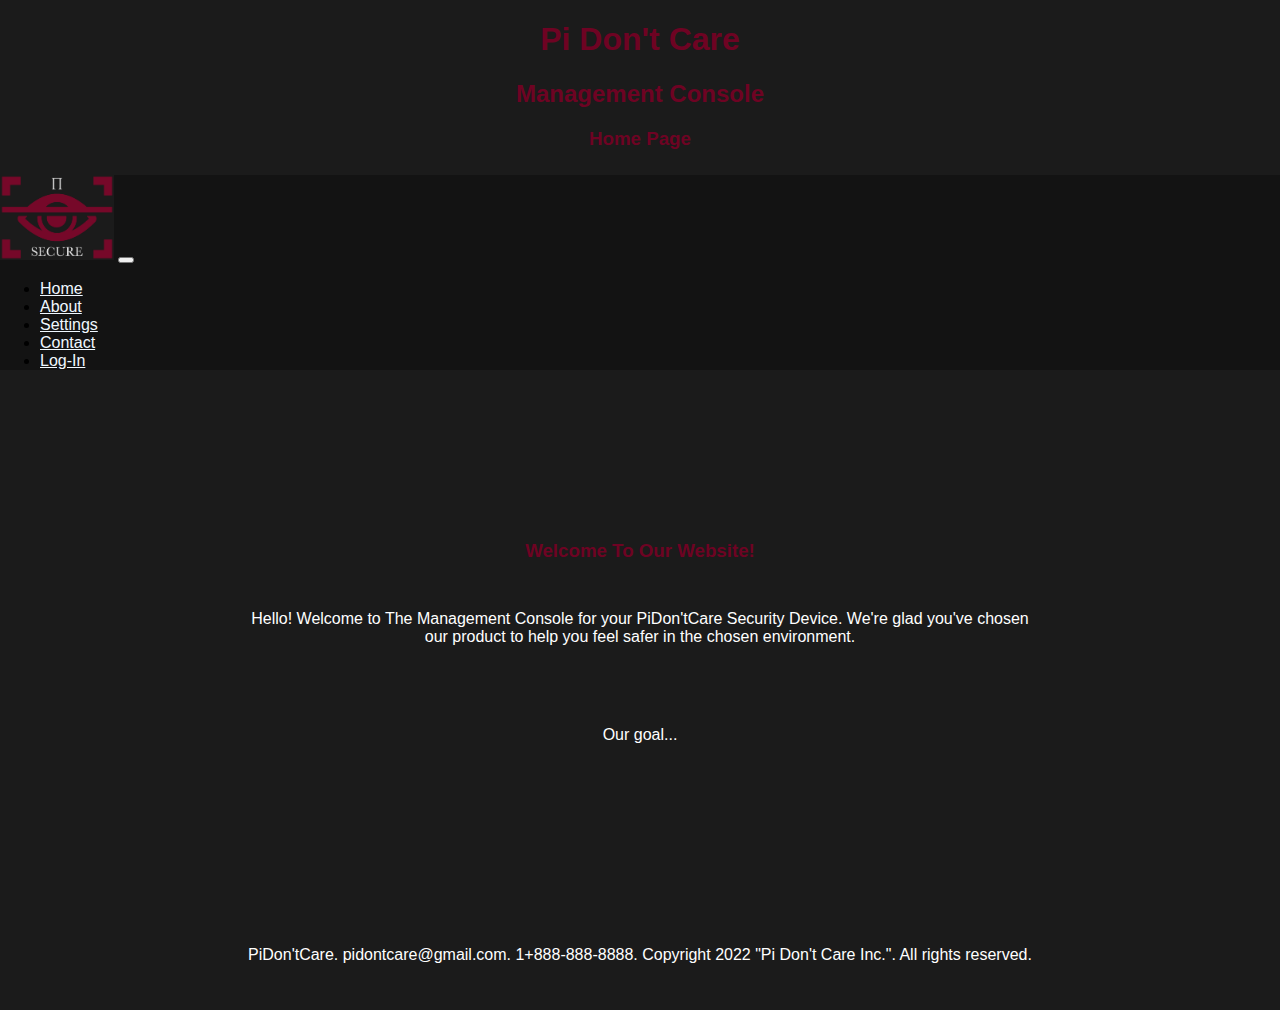
==== commit 4160e31b: "Logo" ====
--- a/WebDevTest/index.html
+++ b/WebDevTest/index.html
@@ -42,7 +42,7 @@
 
         <nav class="navbar navbar-expand-md">
 
-            <a class="navbar-brand" href="index.html">Logo</a>
+            <a class="navbar-brand" href="index.html"><img src = "image/LOGO.jpg" style = "width: 114px; height: 85px;"></a>
     
             <button class="navbar-toggler navbar-dark" type="button" data-toggle="collapse" data-target="#main-navigation">
                 <span class="navbar-toggler-icon"></span>
--- a/WebDevTest/testStyle.css
+++ b/WebDevTest/testStyle.css
@@ -236,7 +236,7 @@
 
 #homegrid > footer{
     grid-column: 1/13;
-    grid-row-start: 5;
+    grid-row-start: 4;
 }
 
 /*About Page*/
--- a/WebDevTest/testStyle.css
+++ b/WebDevTest/testStyle.css
@@ -236,7 +236,7 @@
 
 #homegrid > footer{
     grid-column: 1/13;
-    grid-row-start: 5;
+    grid-row-start: 4;
 }
 
 /*About Page*/
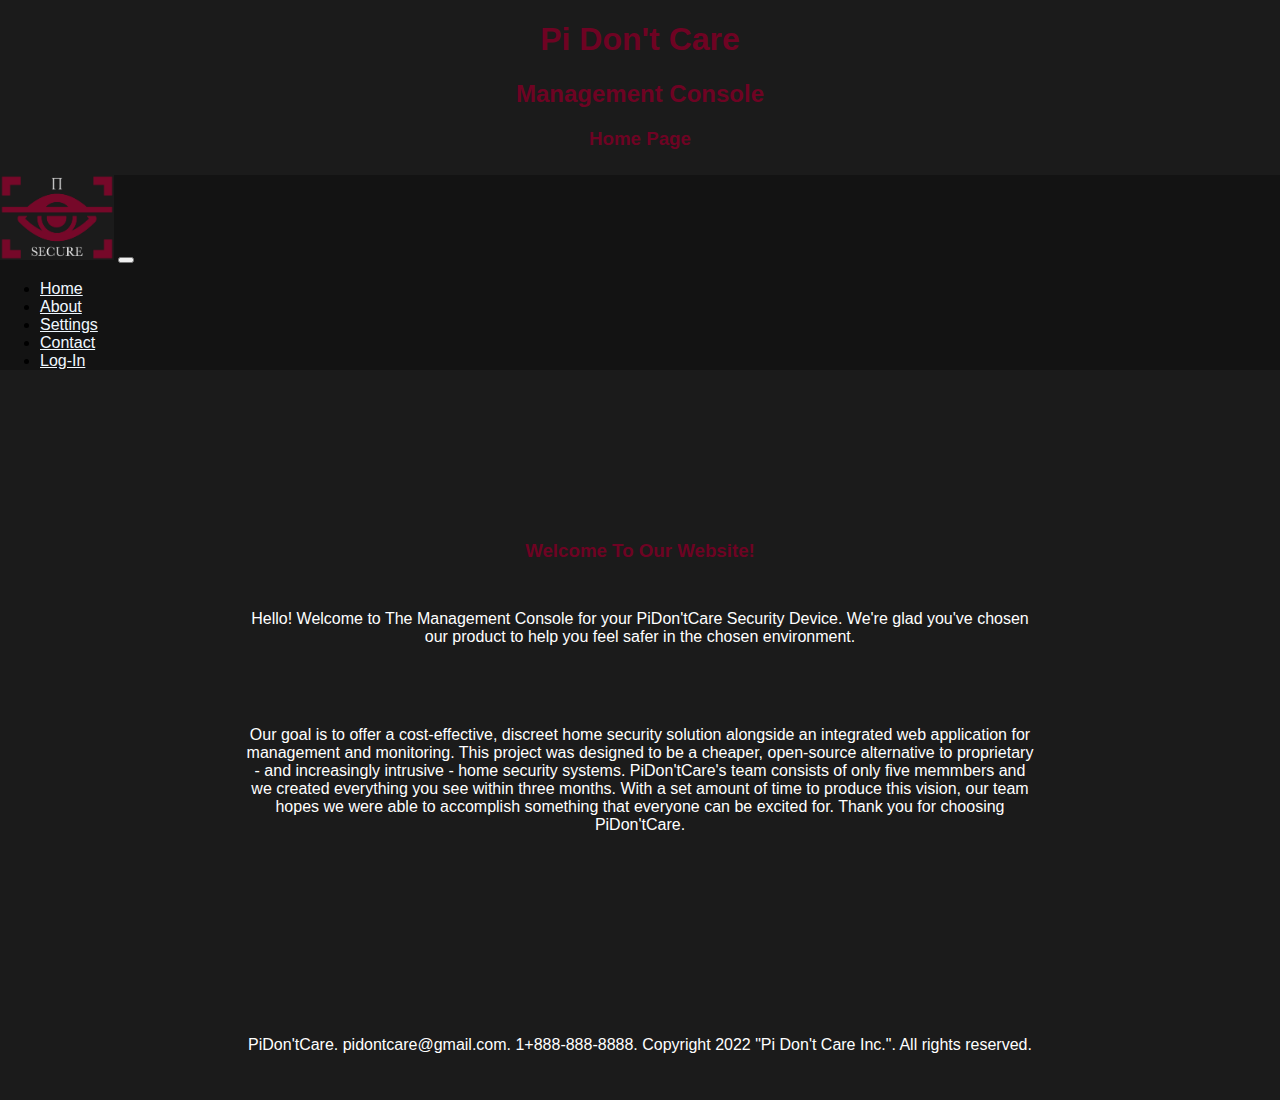
==== commit 15650ae0: "Added Goal" ====
--- a/WebDevTest/index.html
+++ b/WebDevTest/index.html
@@ -79,7 +79,7 @@
             <h3>Welcome To Our Website!</h3>
             <p>Hello! Welcome to The Management Console for your PiDon'tCare Security Device. We're glad you've chosen our product to help you feel safer in the chosen environment. </p>
             <br/>
-            <p>Our goal...</p>
+            <p>Our goal is to offer a cost-effective, discreet home security solution alongside an integrated web application for management and monitoring. This project was designed to be a cheaper, open-source alternative to proprietary - and increasingly intrusive - home security systems. PiDon'tCare's team consists of only five memmbers and we created everything you see within three months. With a set amount of time to produce this vision, our team hopes we were able to accomplish something that everyone can be excited for. Thank you for choosing PiDon'tCare.</p>
         </main>
 
         <footer>
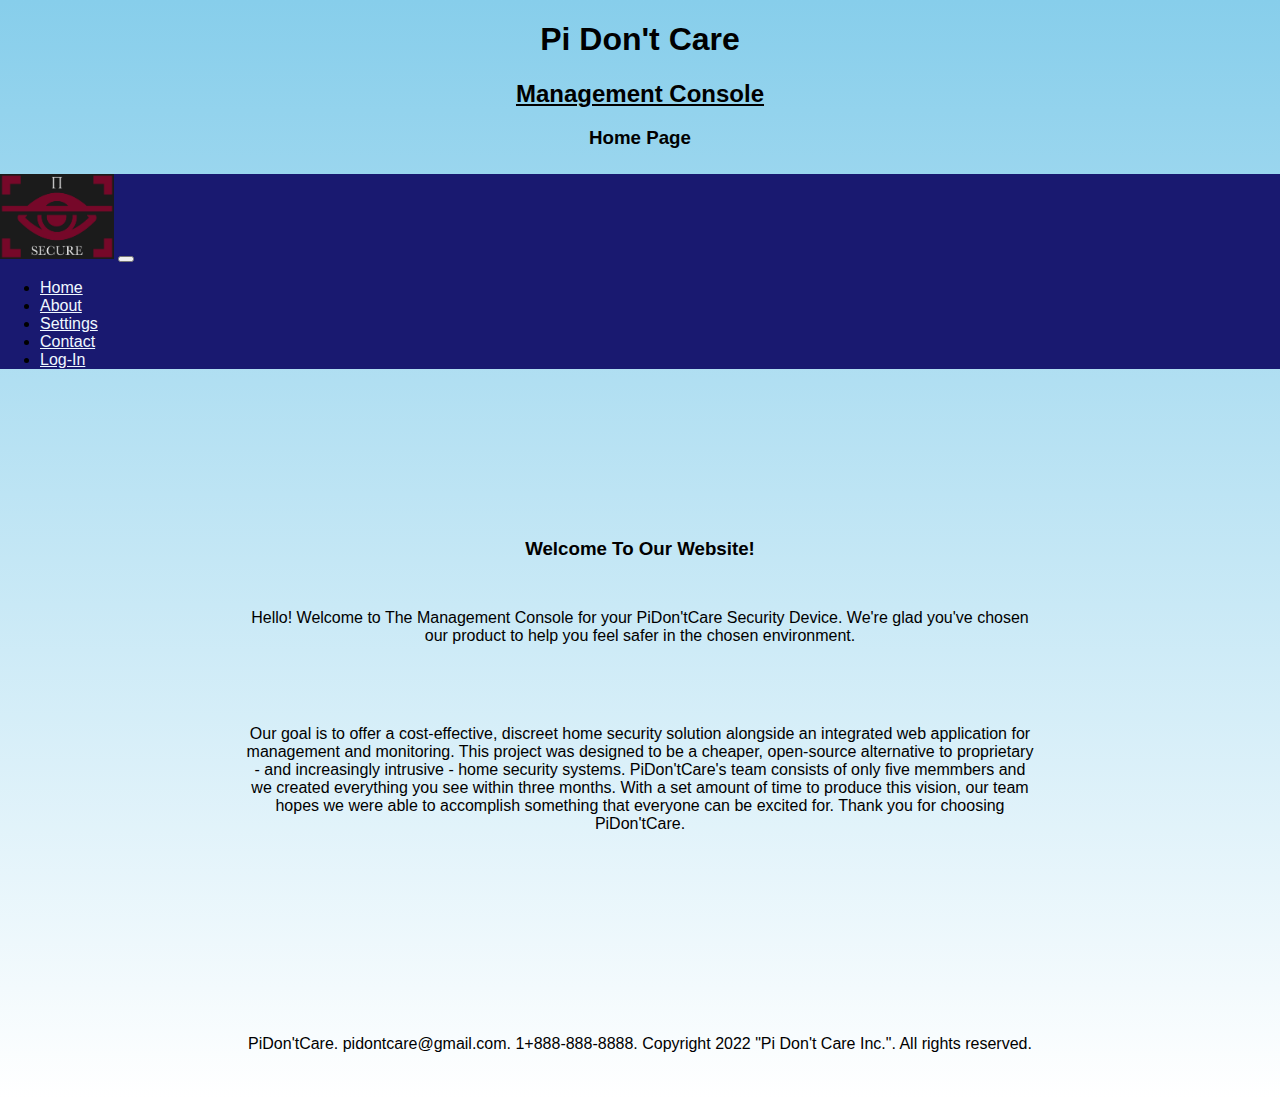
==== commit d74382a2: "Edit: Colors, Spacing, Add/Delete" ====
--- a/WebDevTest/index.html
+++ b/WebDevTest/index.html
@@ -36,7 +36,7 @@
 
         <header>
             <h1>Pi Don't Care</h1>
-            <h2>Management Console</h2>
+            <h2 style = "text-decoration: underline; margin-bottom: 15px;">Management Console</h2>
             <h3>Home Page</h3>
         </header>
 
--- a/WebDevTest/testStyle.css
+++ b/WebDevTest/testStyle.css
@@ -11,39 +11,40 @@
     padding: 0px;
     min-height: 100vh;
     font-family: Arial, Helvetica, sans-serif;
-    background-color: #1b1b1b;
+    background-image:linear-gradient(#87CEEB,white);
 }
 
 h1 {
-    color: #6e0323;
+    color: black;
     text-align: center;
 }
 
 h2 {
-    color: #6e0323;
+    color: black;
     text-align: center;
 }
 
 h3 {
-    color: #6e0323;
+    color: black;
     text-align: center;
 }
 
 h4 {
-    color: #6e0323;
+    color: black;
     text-align: center;
 }
 
 p {
-    color: white;
+    color: black;
     text-align: center;
 }
 
 /* Style the form - display items horizontally */
 .form-inline {
     border-radius: 5px;
-    background-color: #f2f2f2;
+    background-color: #dfdddd;
     padding: 20px;
+    margin-top: 5px;
 }
   
   /* Add some margins for each label */
@@ -75,13 +76,14 @@
   /* Style the submit button */
 .form-inline button {
     padding: 10px 20px;
-    background-color: rgb(141, 136, 207);
+    margin-top: 5px;
+    background-color: rgb(133, 133, 133);
     border: 1px solid #ddd;
     color: white;
 }
   
 .form-inline button:hover {
-    background-color: rgb(149, 168, 224);
+    background-color: #363636;
 }
 
 header {
@@ -254,8 +256,6 @@
 #aboutgrid > footer{
     grid-column: 1/13;
     grid-row: 17;
-    border-color:black;
-    border: solid;
 }
 
 #aboutgrid > nav{
@@ -350,18 +350,28 @@
 
 #settingsgrid > main{
     grid-column: 2/7;
-    margin-top: 110px;
+    grid-row-start: 1;
+    margin-top: 10px;
     margin-bottom: -110px;
     border-color:black;
     border: solid;
+}
+
+#settingsgrid > main > h4{
+    text-align: left;
 }
 
 #settingsgrid > section{
     grid-column: 7/12;
-    margin-top: 110px;
+    grid-row-start: 1;
+    margin-top: 10px;
     margin-bottom: -110px;
     border-color:black;
     border: solid;
+}
+
+#settingsgrid > section > h4{
+    text-align: left;
 }
 
 #settingsgrid > footer{
@@ -396,16 +406,33 @@
 
 #loggrid > main {
     grid-column: 2/7;
-    border-color:black;
-    border: solid;
+    margin-top: 5px;
+    border-color:black;
+    border: solid;
+}
+
+/*Align Button Code*/
+.vertical-center {
+    margin: 0;
+    position: absolute;
+    top: 45%;
+    left: 26%;
+    -ms-transform: translateY(-50%);
+    transform: translateY(-50%);
 }
 
 #loggrid > section {
     grid-column: 7/12;
+    margin-top: 5px;
 }
 
 #loggrid > footer {
     grid-column: 1/13;
+    grid-row-start: 2;
+    margin-top: 100px;
+    padding-top: 25px;
+    /* border-color:black;
+    border: solid; */
 }
 
 #loggrid > nav {
--- a/WebDevTest/nav.css
+++ b/WebDevTest/nav.css
@@ -104,7 +104,7 @@
 
 /*nav style's from Bronson's css*/
 .navbar {
-  background:#131313;
+  background:#191970;
 }
 
 .nav-link,
@@ -118,7 +118,7 @@
 }
 
 .nav-link:hover {
-  color:#6e0323;
+  color: black;
 }
 
 .navbar-collapse {
--- a/WebDevTest/testStyle.css
+++ b/WebDevTest/testStyle.css
@@ -11,39 +11,40 @@
     padding: 0px;
     min-height: 100vh;
     font-family: Arial, Helvetica, sans-serif;
-    background-color: #1b1b1b;
+    background-image:linear-gradient(#87CEEB,white);
 }
 
 h1 {
-    color: #6e0323;
+    color: black;
     text-align: center;
 }
 
 h2 {
-    color: #6e0323;
+    color: black;
     text-align: center;
 }
 
 h3 {
-    color: #6e0323;
+    color: black;
     text-align: center;
 }
 
 h4 {
-    color: #6e0323;
+    color: black;
     text-align: center;
 }
 
 p {
-    color: white;
+    color: black;
     text-align: center;
 }
 
 /* Style the form - display items horizontally */
 .form-inline {
     border-radius: 5px;
-    background-color: #f2f2f2;
+    background-color: #dfdddd;
     padding: 20px;
+    margin-top: 5px;
 }
   
   /* Add some margins for each label */
@@ -75,13 +76,14 @@
   /* Style the submit button */
 .form-inline button {
     padding: 10px 20px;
-    background-color: rgb(141, 136, 207);
+    margin-top: 5px;
+    background-color: rgb(133, 133, 133);
     border: 1px solid #ddd;
     color: white;
 }
   
 .form-inline button:hover {
-    background-color: rgb(149, 168, 224);
+    background-color: #363636;
 }
 
 header {
@@ -254,8 +256,6 @@
 #aboutgrid > footer{
     grid-column: 1/13;
     grid-row: 17;
-    border-color:black;
-    border: solid;
 }
 
 #aboutgrid > nav{
@@ -350,18 +350,28 @@
 
 #settingsgrid > main{
     grid-column: 2/7;
-    margin-top: 110px;
+    grid-row-start: 1;
+    margin-top: 10px;
     margin-bottom: -110px;
     border-color:black;
     border: solid;
+}
+
+#settingsgrid > main > h4{
+    text-align: left;
 }
 
 #settingsgrid > section{
     grid-column: 7/12;
-    margin-top: 110px;
+    grid-row-start: 1;
+    margin-top: 10px;
     margin-bottom: -110px;
     border-color:black;
     border: solid;
+}
+
+#settingsgrid > section > h4{
+    text-align: left;
 }
 
 #settingsgrid > footer{
@@ -396,16 +406,33 @@
 
 #loggrid > main {
     grid-column: 2/7;
-    border-color:black;
-    border: solid;
+    margin-top: 5px;
+    border-color:black;
+    border: solid;
+}
+
+/*Align Button Code*/
+.vertical-center {
+    margin: 0;
+    position: absolute;
+    top: 45%;
+    left: 26%;
+    -ms-transform: translateY(-50%);
+    transform: translateY(-50%);
 }
 
 #loggrid > section {
     grid-column: 7/12;
+    margin-top: 5px;
 }
 
 #loggrid > footer {
     grid-column: 1/13;
+    grid-row-start: 2;
+    margin-top: 100px;
+    padding-top: 25px;
+    /* border-color:black;
+    border: solid; */
 }
 
 #loggrid > nav {
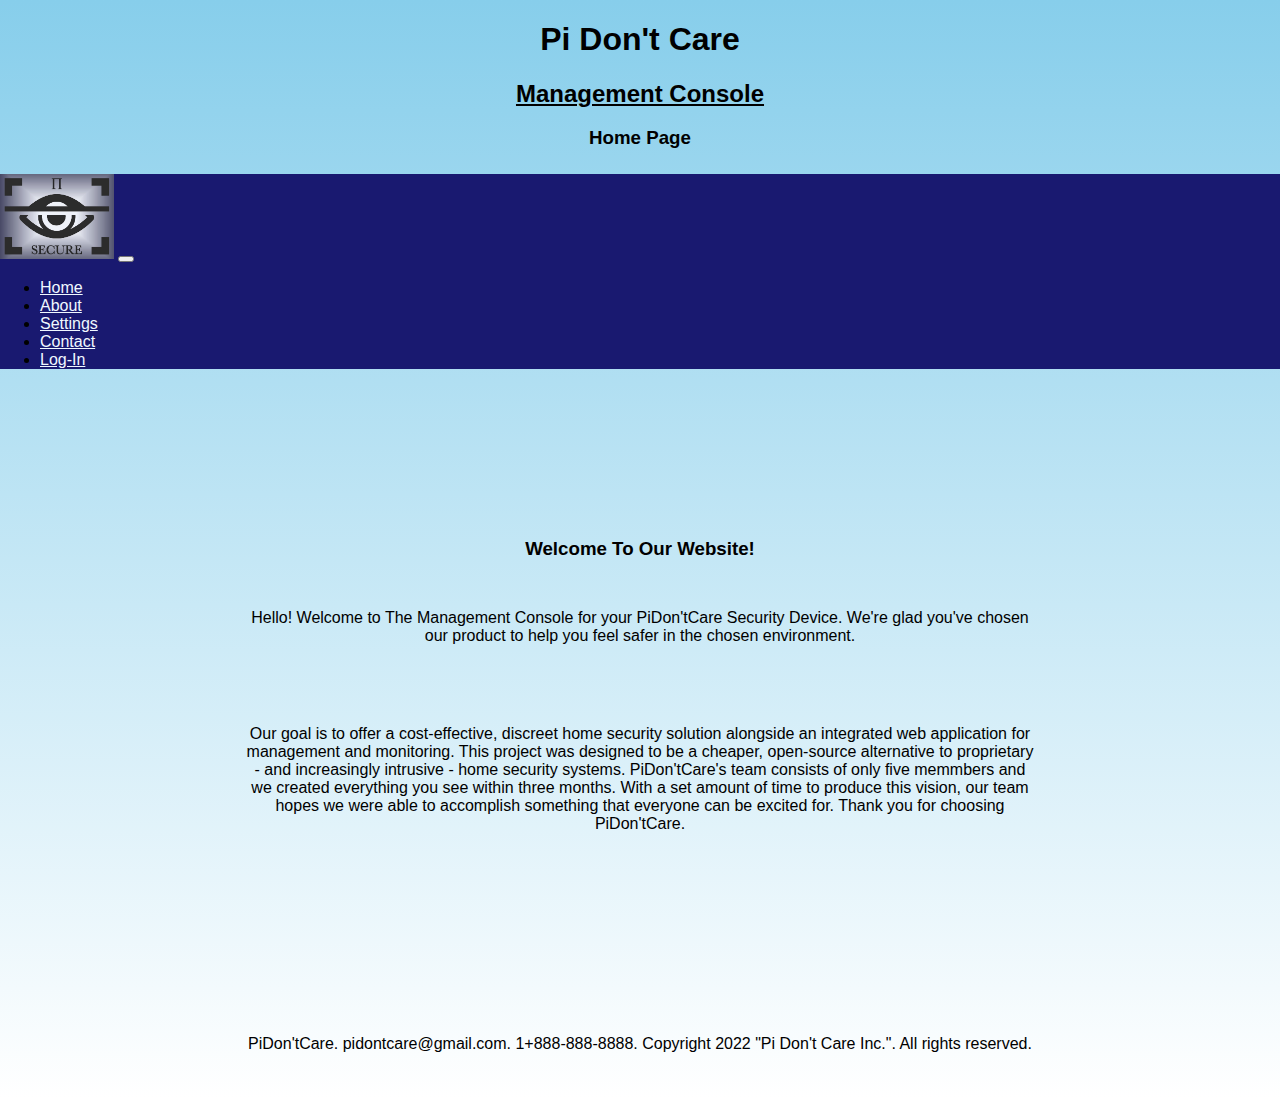
==== commit 9e4c5db7: "New Logo" ====
--- a/WebDevTest/index.html
+++ b/WebDevTest/index.html
@@ -42,7 +42,7 @@
 
         <nav class="navbar navbar-expand-md">
 
-            <a class="navbar-brand" href="index.html"><img src = "image/LOGO.jpg" style = "width: 114px; height: 85px;"></a>
+            <a class="navbar-brand" href="index.html"><img src = "image/Logo2.jpg" style = "width: 114px; height: 85px;"></a>
     
             <button class="navbar-toggler navbar-dark" type="button" data-toggle="collapse" data-target="#main-navigation">
                 <span class="navbar-toggler-icon"></span>
